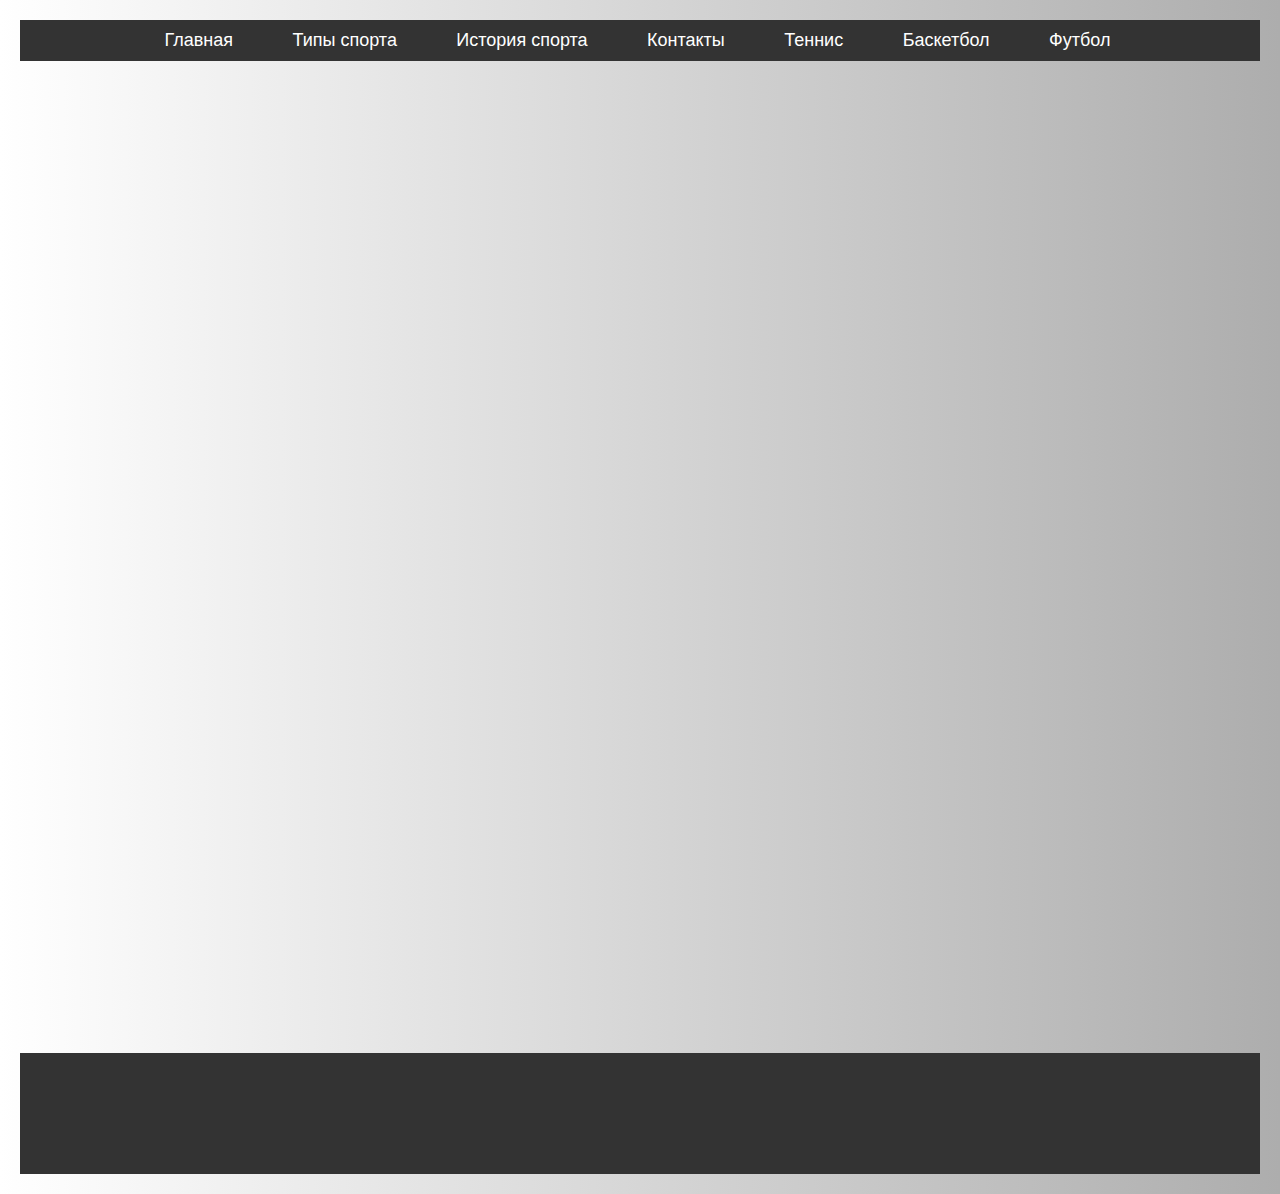
==== index.html @ ef063097 "Add files via upload" ====
<!DOCTYPE html>
<html lang="ru">
<head>
    <meta charset="UTF-8">
    <meta name="viewport" content="width=device-width, initial-scale=1.0">
    <title>Спортивный сайт</title>
    <link rel="stylesheet" href="styles.css">
    <style>
        /* Основной стиль для body */
        body {
            font-family: Arial, sans-serif;
            background: linear-gradient(to right, #ffffff, #adadad);
            margin: 0;
            padding: 20px;
            overflow-x: hidden;
            transition: all 0.3s ease;
        }

        /* Стилизация навигации */
        nav {
            position: sticky;
            top: 0;
            background-color: #333;
            padding: 10px 0;
            z-index: 10;
            animation: slideDown 0.5s ease-out;
        }

        nav ul {
            list-style: none;
            margin: 0;
            padding: 0;
            text-align: center;
        }

        nav ul li {
            display: inline-block;
            margin-right: 20px;
        }

        nav ul li a {
            color: white;
            text-decoration: none;
            font-size: 18px;
            padding: 10px;
            transition: color 0.3s ease;
        }

        nav ul li a:hover {
            color: #FF5722; /* Цвет при наведении */
        }

        /* Анимация для главного заголовка */
        h1 {
            text-align: center;
            text-transform: uppercase;
            font-size: 3em;
            color: #333;
            opacity: 0;
            animation: fadeIn 2s forwards;
        }

        h2 {
            text-align: center;
            font-size: 2em;
            color: #444;
            opacity: 0;
            animation: fadeIn 2s forwards 1s; /* Задержка */
        }

        /* Блок с изображением */
        .banner-image {
            width: 100%;
            height: auto;
            max-width: 1200px;
            margin: 20px 0;
            border-radius: 15px;
            opacity: 0;
            animation: fadeIn 2s forwards 1.5s;
        }

        /* Секция "Обзор сайта" */
        .overview {
            animation: slideUp 1s ease-out;
            opacity: 0;
            animation-delay: 2s;
            animation-fill-mode: forwards;
        }

        /* Секция с разделами сайта */
        .features {
            animation: slideUp 1s ease-out;
            opacity: 0;
            animation-delay: 3s;
            animation-fill-mode: forwards;
        }

        /* Список с элементами */
        .features ul {
            list-style-type: none;
            padding: 0;
            text-align: center;
        }

        .features ul li {
            font-size: 1.2em;
            margin: 10px 0;
            transition: transform 0.3s ease;
        }

        .features ul li:hover {
            transform: scale(1.05);
        }

        /* Секция с знаменитыми спортсменами */
        .famous-athletes {
            opacity: 0;
            animation: fadeIn 2s forwards 4s;
        }

        /* Подвал */
        footer {
            text-align: center;
            font-size: 1.2em;
            margin-top: 50px;
            animation: fadeIn 2s forwards 5s;
        }

        /* Анимации */
        @keyframes slideUp {
            from {
                transform: translateY(30px);
                opacity: 0;
            }
            to {
                transform: translateY(0);
                opacity: 1;
            }
        }

        @keyframes slideDown {
            from {
                transform: translateY(-30px);
                opacity: 0;
            }
            to {
                transform: translateY(0);
                opacity: 1;
            }
        }

        @keyframes fadeIn {
            from {
                opacity: 0;
            }
            to {
                opacity: 1;
            }
        }

        /* Плавное появление текста */
        p {
            opacity: 0;
            animation: fadeIn 1.5s forwards;
        }

        .nav-links a {
            transition: all 0.3s ease;
        }

        .nav-links a:hover {
            color: #FF5722;
            text-decoration: underline;
        }

    </style>
</head>
<body>

    <!-- Навигация -->
    <nav>
        <ul>
            <li><a href="index.html">Главная</a></li>
            <li><a href="types.html">Типы спорта</a></li>
            <li><a href="history.html">История спорта</a></li>
            <li><a href="contact.html">Контакты</a></li>
            <li><a href="tennis.html">Теннис</a></li>
            <li><a href="basketball.html">Баскетбол</a></li>
            <li><a href="football.html">Футбол</a></li>
        </ul>
    </nav>

    <!-- Главный блок с приветствием -->
    <header>
        <h1>Добро пожаловать на сайт о спорте!</h1>
        <p>Здесь вы найдете информацию о различных видах спорта, знаменитых спортсменах и многом другом. Выберите раздел для получения подробной информации.</p>
        <img src="assets/sport5.jpg" alt="Спортивная тематика" class="banner-image">
    </header>

    <!-- Разделы сайта -->
    <section class="overview">
        <h2>Обзор сайта</h2>
        <p>Наш сайт охватывает широкий спектр спортивных дисциплин. Мы расскажем вам о самых популярных видах спорта, о спортсменах, которые вдохновляют миллионы, и даже о том, как спортивные соревнования влияют на общество.</p>
    </section>

    <section class="features">
        <h2>Что вы найдете на нашем сайте:</h2>
        <ul>
            <li><a href="types.html">Типы спорта</a> - Узнайте о разных категориях спорта, таких как командные виды, индивидуальные, экстремальные и другие.</li>
            <li><a href="history.html">История спорта</a> - Прочитайте об историческом развитии спорта, начиная с Олимпийских игр в Древней Греции.</li>
            <li><a href="tennis.html">Теннис</a> - Все о теннисе: от великих чемпионов до современных турниров.</li>
            <li><a href="basketball.html">Баскетбол</a> - Узнайте о развитии баскетбола, его правилах и лучших игроках.</li>
            <li><a href="football.html">Футбол</a> - Главный вид спорта на планете: история, звезды и статистика.</li>
        </ul>
    </section>

    <!-- Блок о знаменитыx спортсменах -->
    <section class="famous-athletes">
        <h2>Знаменитые спортсмены</h2>
        <p>Наш сайт также расскажет о самых известных спортсменах, которые сделали огромный вклад в развитие спорта. Например, вы узнаете о:</p>
        <ul>
            <li>Лионель Месси (Футбол)</li>
            <li>Майкл Джордан (Баскетбол)</li>
            <li>Роджер Федерер (Теннис)</li>
            <li>Усэйн Болт (Легкая атлетика)</li>
        </ul>
    </section>

    <!-- Контактная информация -->
    <footer>
        <p>© 2024 Спортивный сайт. Все права защищены.</p>
        <p><a href="contact.html">Контакты</a> | <a href="privacy.html">Политика конфиденциальности</a></p>
    </footer>

</body>
</html>
---- styles.css ----
/* Основные стили для всех страниц */
body {
    font-family: Arial, sans-serif;
    margin: 0;
    padding: 0;
    background-color: #f4f4f4;
}

nav {
    background-color: #333;
    color: white;
    padding: 10px;
}

nav ul {
    list-style: none;
    padding: 0;
    margin: 0;
    text-align: center;
}

nav ul li {
    display: inline;
    margin: 0 15px;
}

nav ul li a {
    color: white;
    text-decoration: none;
    font-size: 18px;
}

nav ul li a:hover {
    text-decoration: underline;
}

/* Основной контент */
section {
    padding: 20px;
    max-width: 1200px;
    margin: auto;
    background-color: white;
}

section h1, section h2 {
    color: #333;
}

.sport-image {
    max-width: 100%;
    height: auto;
    margin-top: 20px;
}

/* Форма */
form {
    margin-top: 20px;
}

form label {
    display: block;
    margin: 5px 0;
}

form input, form textarea {
    width: 100%;
    padding: 8px;
    margin-bottom: 10px;
    border: 1px solid #ccc;
}

form button {
    background-color: #333;
    color: white;
    padding: 10px;
    border: none;
    cursor: pointer;
}

form button:hover {
    background-color: #555;
}

/* Подвал */
footer {
    background-color: #333;
    color: white;
    text-align: center;
    padding: 10px;
    margin-top: 20px;
}
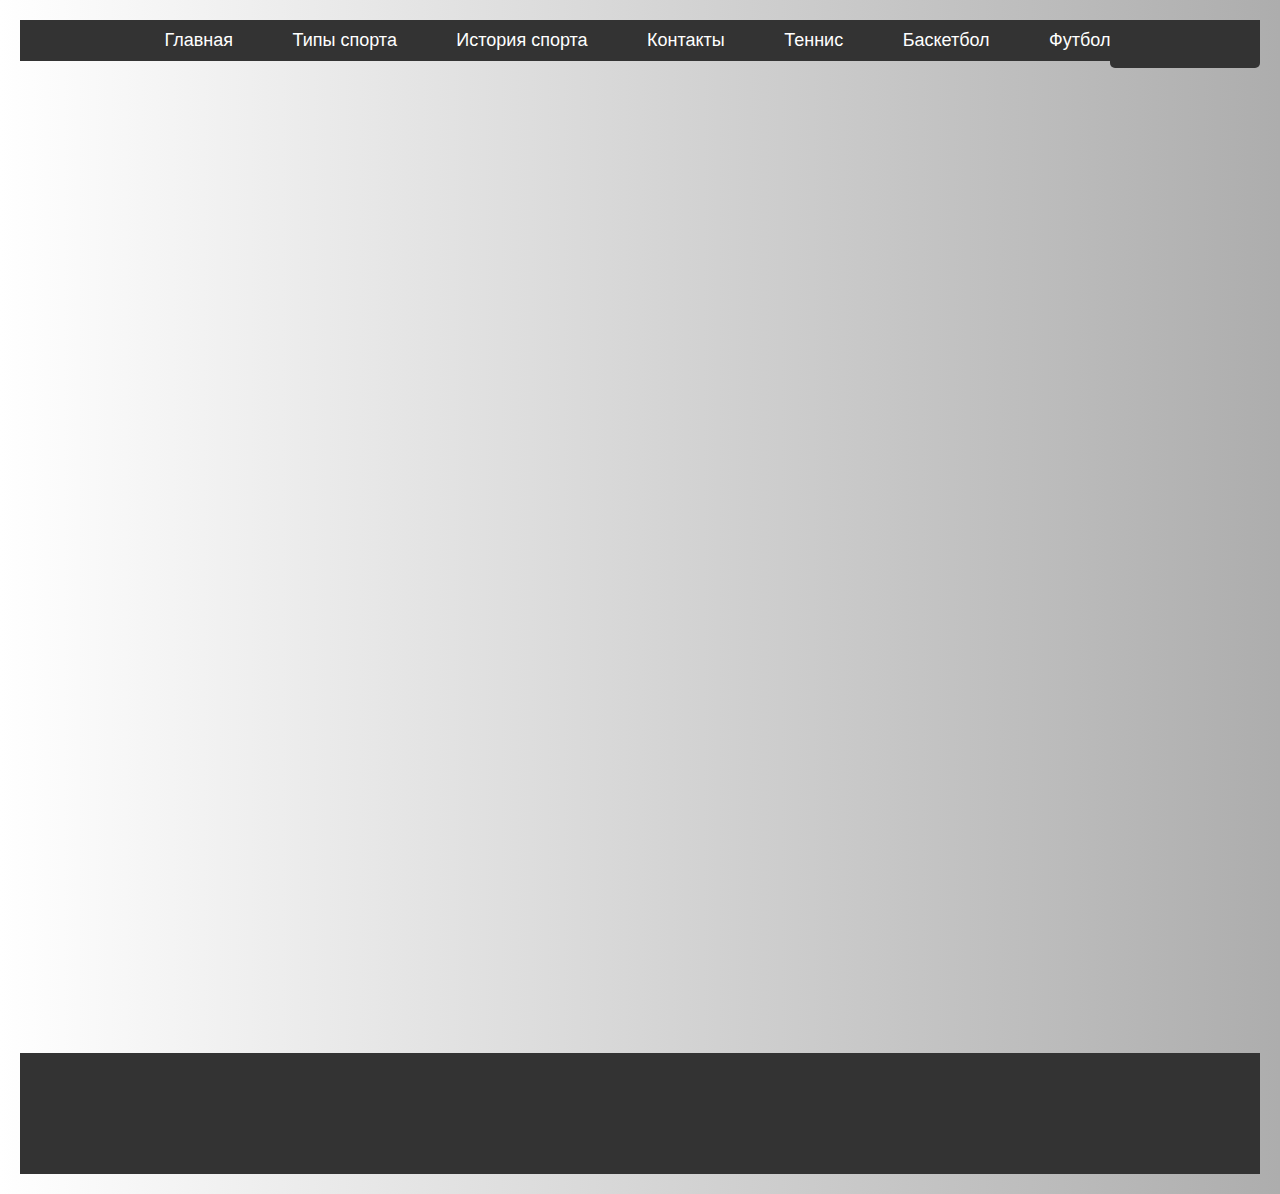
==== commit 2acc1e26: "Add files via upload" ====
--- a/index.html
+++ b/index.html
@@ -173,6 +173,24 @@
             text-decoration: underline;
         }
 
+        /* Стили для кнопки смены фона */
+        #changeBackgroundBtn {
+            position: fixed;
+            top: 20px;
+            right: 20px;
+            padding: 15px 25px;
+            font-size: 16px;
+            background-color: #333;
+            color: white;
+            border: none;
+            border-radius: 5px;
+            cursor: pointer;
+            transition: background-color 0.3s ease;
+        }
+
+        #changeBackgroundBtn:hover {
+            background-color: #FF5722;
+        }
     </style>
 </head>
 <body>
@@ -232,5 +250,32 @@
         <p><a href="contact.html">Контакты</a> | <a href="privacy.html">Политика конфиденциальности</a></p>
     </footer>
 
+    <!-- Скрипты -->
+    <script>
+        // Скрипт для смены фона при нажатии кнопки
+        let currentBackground = 0;
+        const backgrounds = [
+            "linear-gradient(to right, #ffffff, #adadad)", // исходный фон
+            "linear-gradient(to right, #ff7e5f, #feb47b)", // теплый фон
+            "linear-gradient(to right, #2193b0, #6dd5ed)", // холодный фон
+            "linear-gradient(to right, #8e44ad, #3498db)" // фиолетово-синий фон
+        ];
+
+        function changeBackground() {
+            currentBackground = (currentBackground + 1) % backgrounds.length; // меняем на следующий фон
+            document.body.style.background = backgrounds[currentBackground]; // меняем фон
+        }
+
+        // Пример вызова функции при клике на элемент
+        document.addEventListener("DOMContentLoaded", function() {
+            const changeButton = document.createElement('button');
+            changeButton.textContent = "Сменить фон";
+            changeButton.id = "changeBackgroundBtn"; // назначаем id для кнопки
+            changeButton.addEventListener("click", changeBackground); // при нажатии меняем фон
+
+            document.body.appendChild(changeButton); // добавляем кнопку на страницу
+        });
+    </script>
+
 </body>
 </html>
